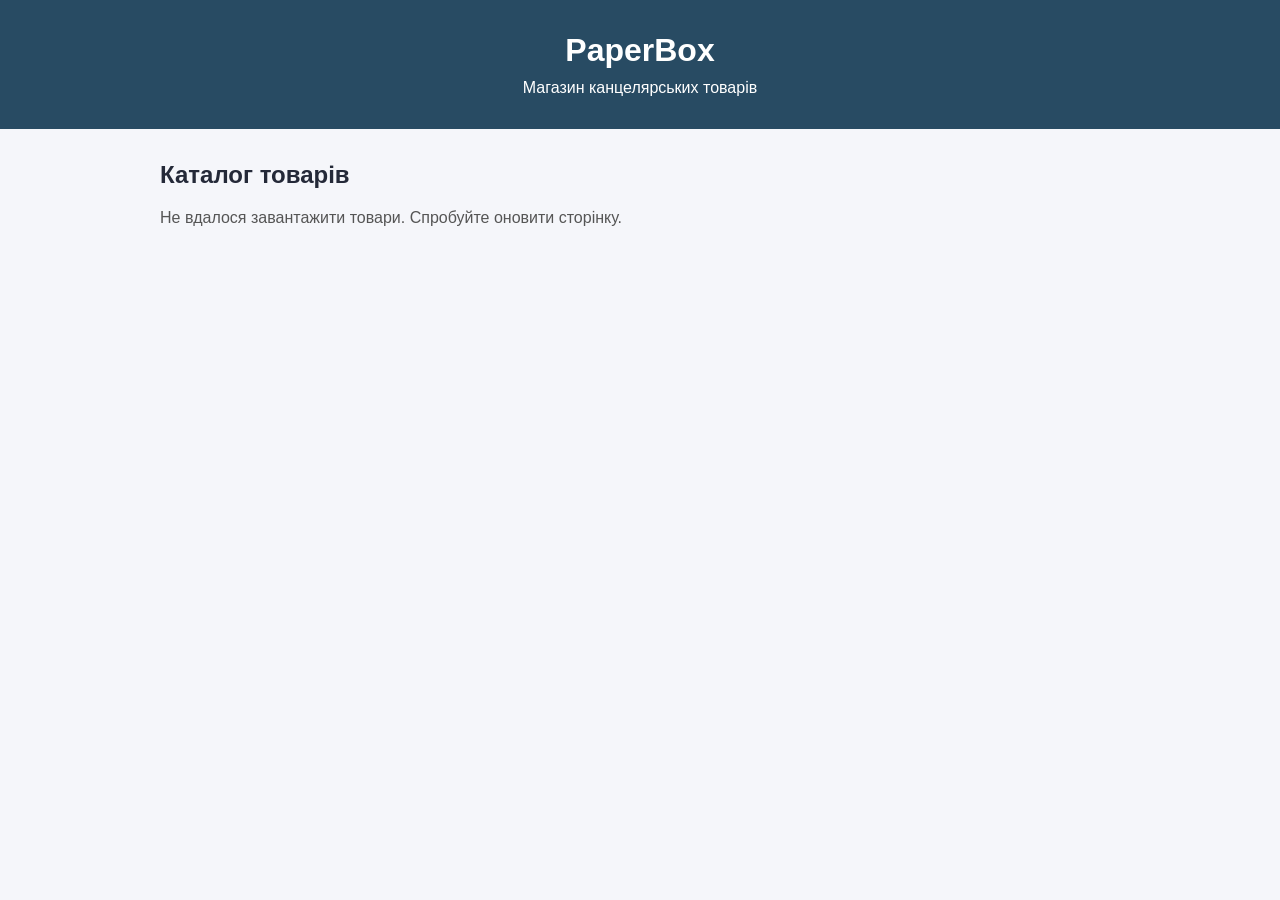
==== index.html @ c56d14eb "Додано сторінку каталогу з отриманням товарів через API" ====
<!DOCTYPE html>
<html lang="uk">
<head>
    <meta charset="UTF-8">
    <meta name="viewport" content="width=device-width, initial-scale=1.0">
    <title>PaperBox - каталог канцтоварів</title>
    <link rel="stylesheet" href="styles.css">
    <script src="app.js" defer></script>
</head>
<body>
    <header>
        <h1>PaperBox</h1>
        <p>Магазин канцелярських товарів</p>
    </header>

    <main>
        <h2>Каталог товарів</h2>
        <p id="status" role="status">Завантаження товарів...</p>
        <div id="products"></div>
    </main>
</body>
</html>
---- styles.css ----
* {
    box-sizing: border-box;
}

body {
    margin: 0;
    font-family: Arial, sans-serif;
    background: #f5f6fa;
    color: #242938;
}

header {
    padding: 32px 20px;
    background: #284b63;
    color: white;
    text-align: center;
}

header h1 {
    margin: 0 0 10px;
}

header p {
    margin: 0;
}

main {
    max-width: 1000px;
    margin: 32px auto;
    padding: 0 20px;
}

#status {
    color: #555;
}

#products {
    display: grid;
    grid-template-columns: repeat(auto-fit, minmax(220px, 1fr));
    gap: 20px;
}

.product {
    padding: 24px;
    background: white;
    border: 1px solid #ddd;
    border-radius: 12px;
    overflow-wrap: anywhere;
}

.product h3 {
    margin: 0 0 12px;
}

.product p {
    line-height: 1.5;
}

.product .price {
    margin-bottom: 0;
    color: #284b63;
    font-size: 20px;
    font-weight: bold;
}
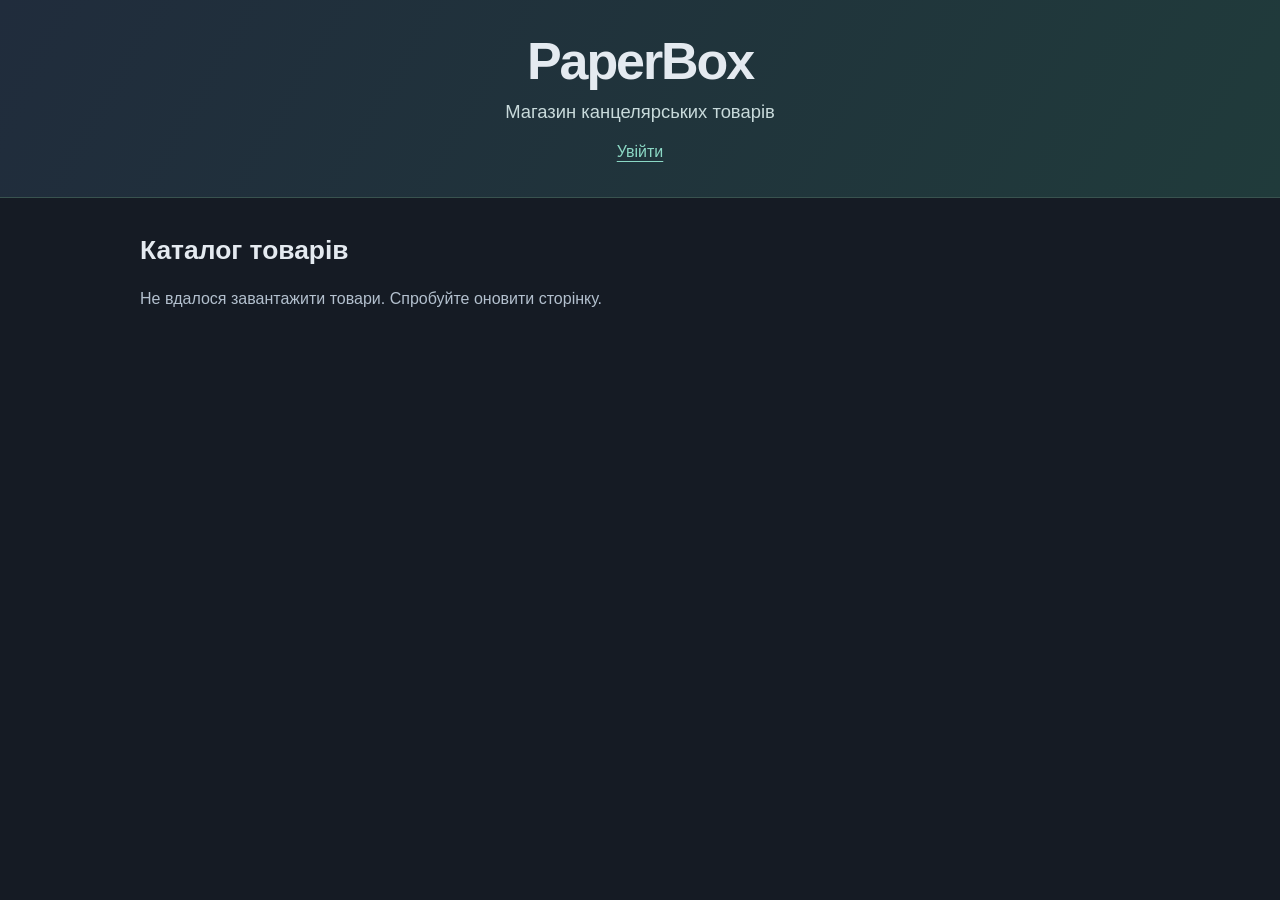
==== commit 64a3aaff: "Додано реєстрацію, вхід і профіль користувача" ====
--- a/index.html
+++ b/index.html
@@ -6,11 +6,13 @@
     <title>PaperBox - каталог канцтоварів</title>
     <link rel="stylesheet" href="styles.css">
     <script src="app.js" defer></script>
+    <script src="auth.js" defer></script>
 </head>
 <body>
     <header>
         <h1>PaperBox</h1>
         <p>Магазин канцелярських товарів</p>
+        <nav id="account-nav" aria-label="Обліковий запис"></nav>
     </header>
 
     <main>
--- a/styles.css
+++ b/styles.css
@@ -1,64 +1,193 @@
+:root {
+    color-scheme: dark;
+    --bg: #151b24;
+    --surface: #202936;
+    --border: #394656;
+    --text: #e4eaf0;
+    --muted: #b3c0ce;
+    --accent: #8bd8c5;
+}
+
 * {
     box-sizing: border-box;
 }
 
 body {
+    min-height: 100vh;
     margin: 0;
-    font-family: Arial, sans-serif;
-    background: #f5f6fa;
-    color: #242938;
+    background: var(--bg);
+    color: var(--text);
+    font-family: "Segoe UI", Arial, sans-serif;
+    line-height: 1.55;
 }
 
 header {
     padding: 32px 20px;
-    background: #284b63;
-    color: white;
+    border-bottom: 1px solid #39534f;
+    background: linear-gradient(120deg, #202c3c, #203b3b);
     text-align: center;
 }
 
 header h1 {
-    margin: 0 0 10px;
+    margin: 0;
+    font-size: clamp(2.3rem, 5vw, 3.25rem);
+    line-height: 1.15;
+    letter-spacing: -0.04em;
 }
 
 header p {
-    margin: 0;
+    margin: 6px 0 0;
+    color: #c8dadb;
+    font-size: 1.15rem;
+}
+
+#account-nav {
+    display: flex;
+    align-items: center;
+    justify-content: center;
+    gap: 14px;
+    margin-top: 14px;
 }
 
 main {
-    max-width: 1000px;
+    max-width: 1040px;
     margin: 32px auto;
-    padding: 0 20px;
+    padding: 0 20px 32px;
 }
 
-#status {
-    color: #555;
+h2 {
+    margin: 0 0 12px;
+    font-size: 1.65rem;
+}
+
+a,
+a:visited {
+    color: var(--accent);
+    text-underline-offset: 4px;
+}
+
+a:hover {
+    color: #bdffeb;
+}
+
+#status,
+.product p {
+    color: var(--muted);
 }
 
 #products {
     display: grid;
-    grid-template-columns: repeat(auto-fit, minmax(220px, 1fr));
-    gap: 20px;
+    grid-template-columns: repeat(auto-fill, minmax(min(100%, 260px), 1fr));
+    gap: 18px;
+}
+
+.product,
+form {
+    padding: 24px;
+    border: 1px solid var(--border);
+    border-radius: 14px;
+    background: var(--surface);
 }
 
 .product {
-    padding: 24px;
-    background: white;
-    border: 1px solid #ddd;
-    border-radius: 12px;
     overflow-wrap: anywhere;
+    transition: transform 180ms ease, border-color 180ms ease;
 }
 
 .product h3 {
-    margin: 0 0 12px;
+    margin: 0 0 8px;
+    font-size: 1.2rem;
 }
 
 .product p {
-    line-height: 1.5;
+    margin: 0 0 16px;
 }
 
 .product .price {
-    margin-bottom: 0;
-    color: #284b63;
-    font-size: 20px;
-    font-weight: bold;
+    margin: 0;
+    color: var(--accent);
+    font-size: 1.3rem;
+    font-weight: 700;
+}
+
+form {
+    max-width: 460px;
+    margin: 0 0 18px;
+}
+
+form p {
+    margin: 0 0 14px;
+}
+
+label {
+    font-weight: 600;
+}
+
+input {
+    width: 100%;
+    margin-top: 5px;
+    padding: 10px 12px;
+    border: 1px solid #526173;
+    border-radius: 7px;
+    background: var(--bg);
+    color: var(--text);
+    font: inherit;
+}
+
+button {
+    padding: 8px 16px;
+    border: 0;
+    border-radius: 7px;
+    background: var(--accent);
+    color: #102b26;
+    font: inherit;
+    font-weight: 600;
+    cursor: pointer;
+    transition: background 150ms ease, transform 150ms ease;
+}
+
+button:disabled {
+    opacity: 0.6;
+    cursor: wait;
+}
+
+a:focus-visible,
+button:focus-visible,
+input:focus-visible {
+    outline: 2px solid var(--accent);
+    outline-offset: 3px;
+}
+
+form small:not(:empty) {
+    display: block;
+    margin-top: 4px;
+    color: #ffb4ab;
+}
+
+form p:empty {
+    margin: 0;
+}
+
+@media (hover: hover) {
+    .product:hover {
+        transform: translateY(-3px);
+        border-color: var(--accent);
+    }
+
+    button:not(:disabled):hover {
+        transform: translateY(-1px);
+        background: #ade8d9;
+    }
+}
+
+@media (prefers-reduced-motion: reduce) {
+    .product,
+    button {
+        transition: none;
+    }
+
+    .product:hover,
+    button:not(:disabled):hover {
+        transform: none;
+    }
 }
